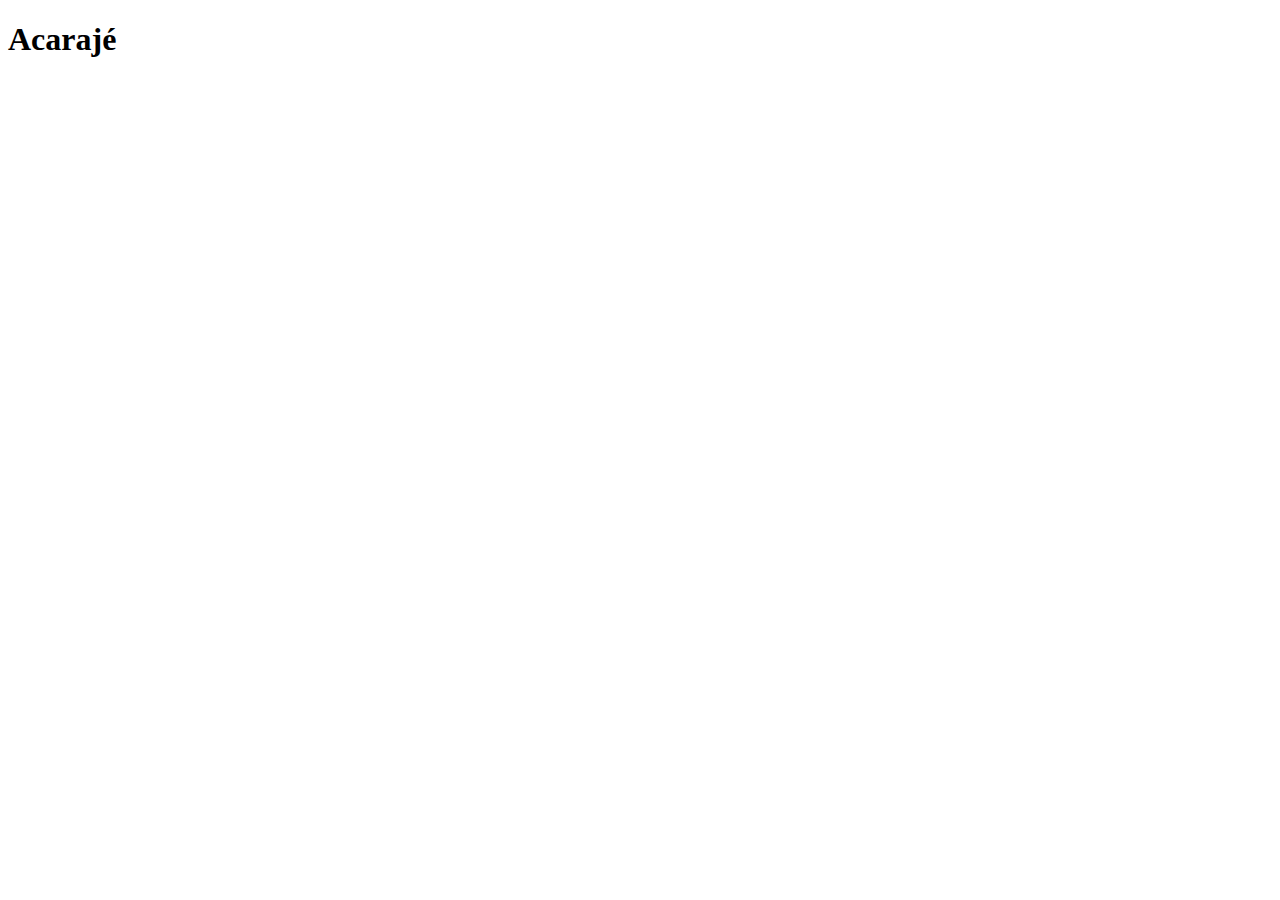
==== recipes/acaraje.html @ f3d73947 "i have added some recipes already and linked them to the index html file" ====
<!DOCTYPE html>
<html lang="en">
<head>
    <meta charset="UTF-8">
    <meta http-equiv="X-UA-Compatible" content="IE=edge">
    <meta name="viewport" content="width=device-width, initial-scale=1.0">
    <title>Recipe Web-site</title>
</head>
<body>
    <h1>Acarajé</h1>
</body>
</html>
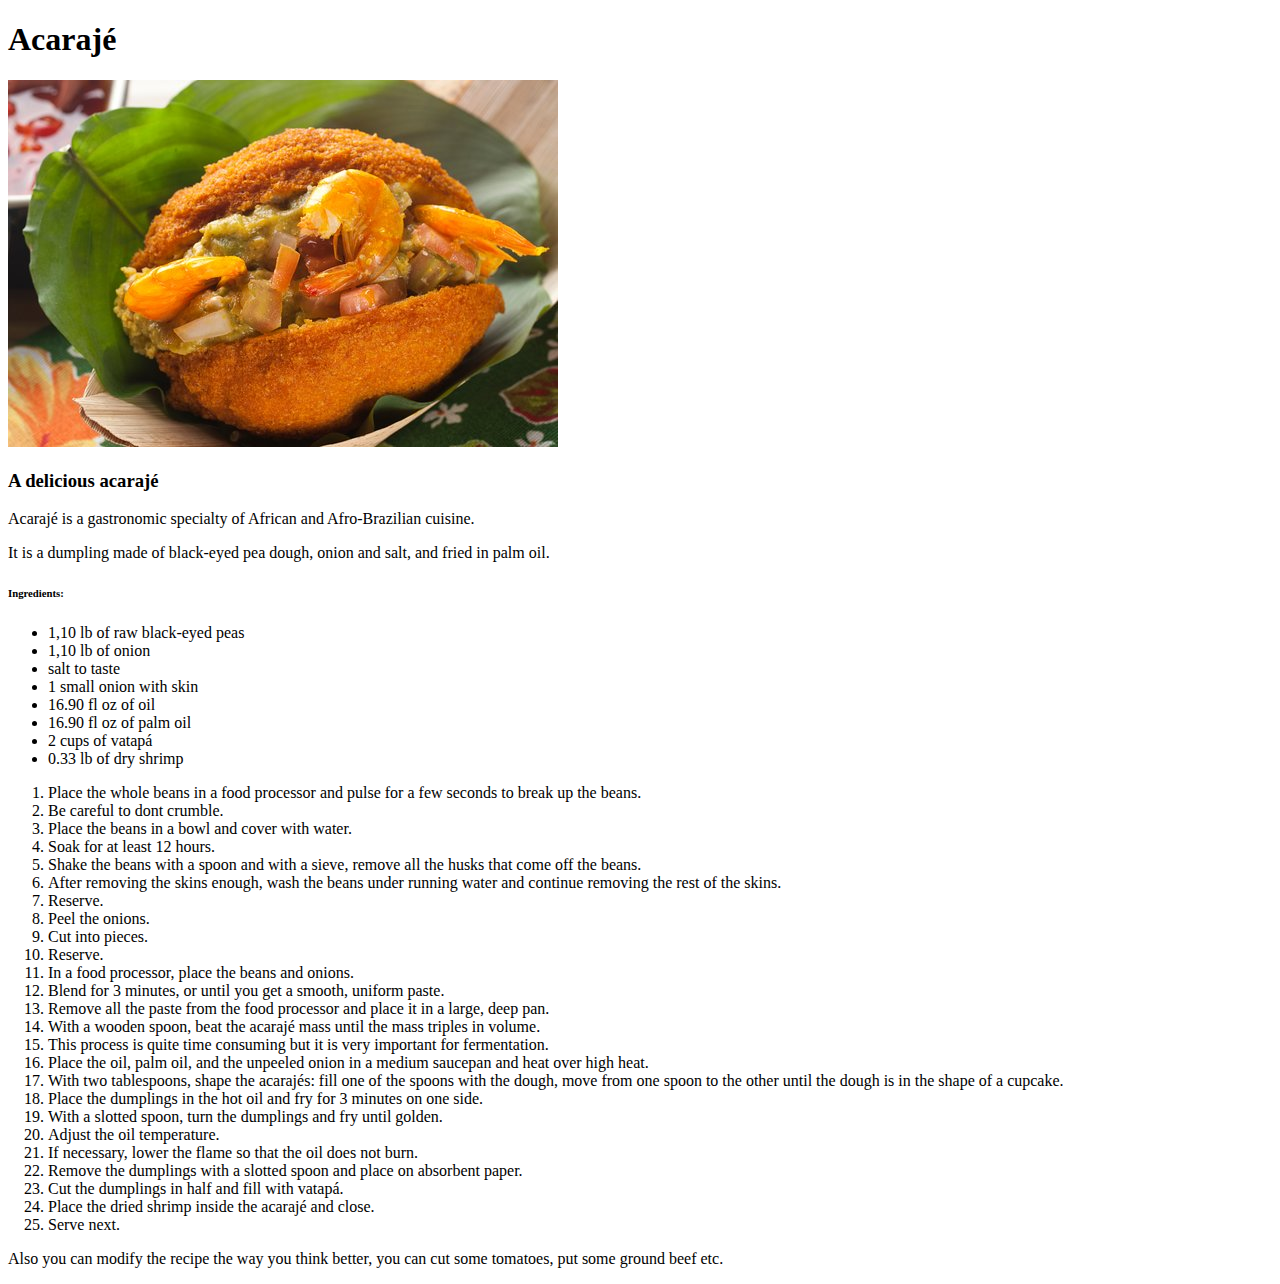
==== commit 14d49cdc: "I have finished the acarajé html file, added the images, that'sall" ====
--- a/recipes/acaraje.html
+++ b/recipes/acaraje.html
@@ -8,5 +8,55 @@
 </head>
 <body>
     <h1>Acarajé</h1>
+    
+    <img src="../img/acaraje.jpg" alt="An image of a acarajé">
+    
+    <h3>A delicious acarajé</h3>
+    
+    <p>Acarajé is a gastronomic specialty of African and Afro-Brazilian cuisine.</p>
+    <p>It is a dumpling made of black-eyed pea dough, onion and salt, and fried in palm oil.</p>
+    
+    <h6>Ingredients:</h6>
+    
+    <ul>
+        <li>1,10 lb of raw black-eyed peas</li>
+        <li>1,10 lb of onion</li>
+        <li>salt to taste</li>
+        <li>1 small onion with skin</li>
+        <li>16.90 fl oz of oil</li>
+        <li>16.90 fl oz of palm oil</li>
+        <li>2 cups of vatapá</li>
+        <li>0.33 lb of dry shrimp</li>
+    </ul>
+
+    <ol>
+        <li>Place the whole beans in a food processor and pulse for a few seconds to break up the beans.</li>
+        <li>Be careful to dont crumble.</li>
+        <li>Place the beans in a bowl and cover with water.</li>
+        <li>Soak for at least 12 hours.</li>
+        <li>Shake the beans with a spoon and with a sieve, remove all the husks that come off the beans.</li>
+        <li>After removing the skins enough, wash the beans under running water and continue removing the rest of the skins.</li>
+        <li>Reserve.</li>
+        <li>Peel the onions.</li>
+        <li>Cut into pieces.</li>
+        <li>Reserve.</li>
+        <li>In a food processor, place the beans and onions.</li>
+        <li>Blend for 3 minutes, or until you get a smooth, uniform paste.</li>
+        <li>Remove all the paste from the food processor and place it in a large, deep pan.</li>
+        <li>With a wooden spoon, beat the acarajé mass until the mass triples in volume.</li>
+        <li>This process is quite time consuming but it is very important for fermentation.</li>
+        <li>Place the oil, palm oil, and the unpeeled onion in a medium saucepan and heat over high heat.</li>
+        <li>With two tablespoons, shape the acarajés: fill one of the spoons with the dough, move from one spoon to the other until the dough is in the shape of a cupcake.</li>
+        <li>Place the dumplings in the hot oil and fry for 3 minutes on one side.</li>
+        <li>With a slotted spoon, turn the dumplings and fry until golden.</li>
+        <li>Adjust the oil temperature.</li>
+        <li>If necessary, lower the flame so that the oil does not burn.</li>
+        <li>Remove the dumplings with a slotted spoon and place on absorbent paper.</li>
+        <li>Cut the dumplings in half and fill with vatapá.</li>
+        <li>Place the dried shrimp inside the acarajé and close.</li>
+        <li>Serve next.</li>
+    </ol>
+
+    <p>Also you can modify the recipe the way you think better, you can cut some tomatoes, put some ground beef etc.</p>
 </body>
-</html>+</html>
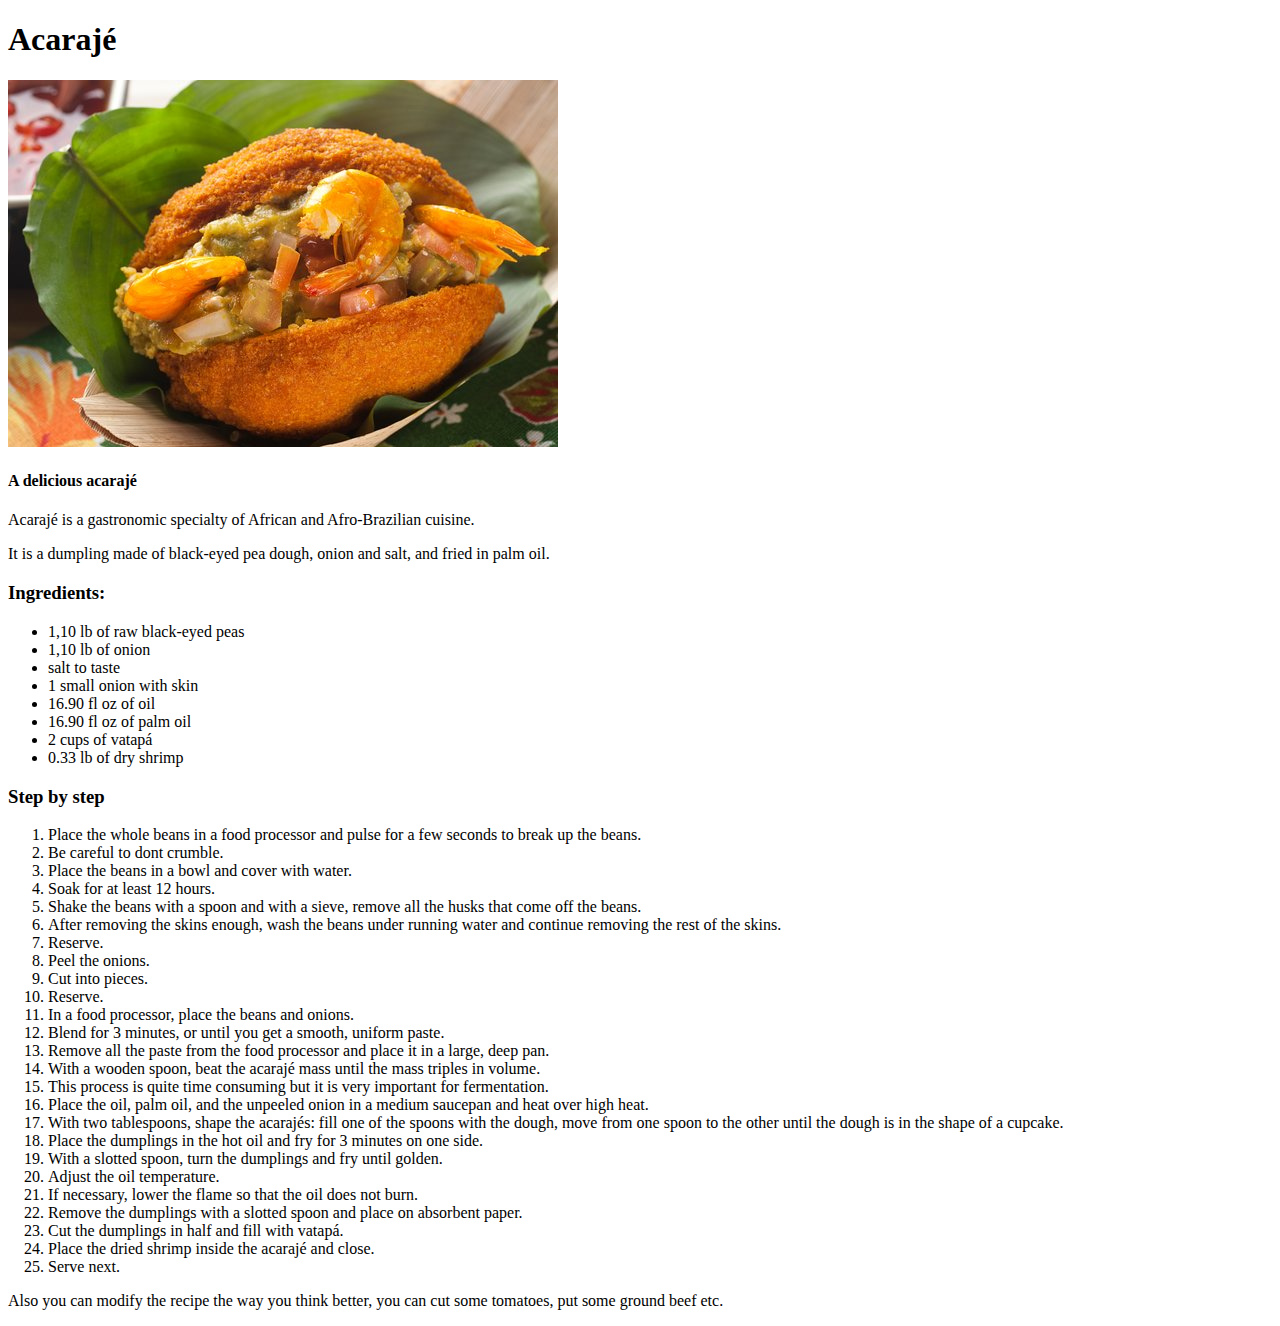
==== commit 261c14ad: "i have done the couscous html file and i have made some changeson the acaraje html file" ====
--- a/recipes/acaraje.html
+++ b/recipes/acaraje.html
@@ -11,12 +11,12 @@
     
     <img src="../img/acaraje.jpg" alt="An image of a acarajé">
     
-    <h3>A delicious acarajé</h3>
+    <h4>A delicious acarajé</h4>
     
     <p>Acarajé is a gastronomic specialty of African and Afro-Brazilian cuisine.</p>
     <p>It is a dumpling made of black-eyed pea dough, onion and salt, and fried in palm oil.</p>
     
-    <h6>Ingredients:</h6>
+    <h3>Ingredients:</h3>
     
     <ul>
         <li>1,10 lb of raw black-eyed peas</li>
@@ -28,6 +28,8 @@
         <li>2 cups of vatapá</li>
         <li>0.33 lb of dry shrimp</li>
     </ul>
+
+    <h3>Step by step</h3>
 
     <ol>
         <li>Place the whole beans in a food processor and pulse for a few seconds to break up the beans.</li>
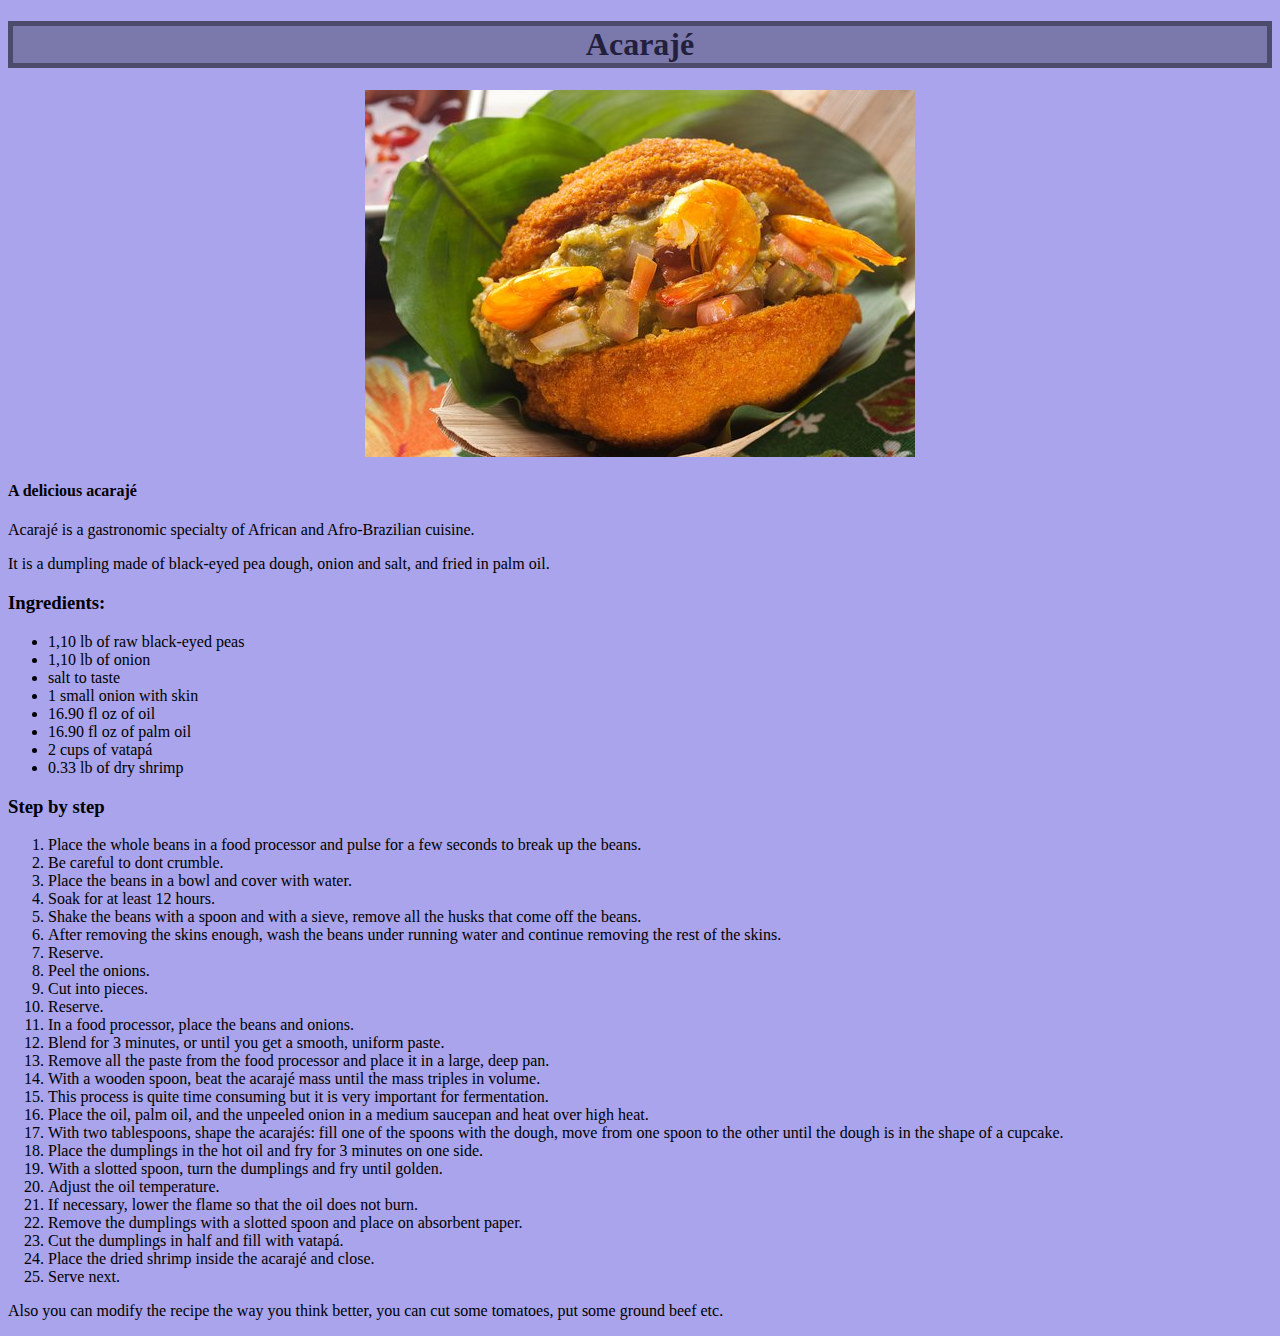
==== commit 81ce9991: "im currently doing the acaraje css file" ====
--- a/recipes/acaraje.html
+++ b/recipes/acaraje.html
@@ -4,21 +4,24 @@
     <meta charset="UTF-8">
     <meta http-equiv="X-UA-Compatible" content="IE=edge">
     <meta name="viewport" content="width=device-width, initial-scale=1.0">
+    <link rel="stylesheet" href="../recipes_css/acaraje.css">
     <title>Recipe Web-site</title>
 </head>
 <body>
-    <h1>Acarajé</h1>
+    <h1 class="acaraje-title">Acarajé</h1>
     
+    <div class="acaraje-img">
     <img src="../img/acaraje.jpg" alt="An image of a acarajé">
-    
-    <h4>A delicious acarajé</h4>
+    </div>
+
+    <h4 class="acaraje-desc">A delicious acarajé</h4>
     
     <p>Acarajé is a gastronomic specialty of African and Afro-Brazilian cuisine.</p>
     <p>It is a dumpling made of black-eyed pea dough, onion and salt, and fried in palm oil.</p>
     
-    <h3>Ingredients:</h3>
+    <h3 class="acaraje-ingredients">Ingredients:</h3>
     
-    <ul>
+    <ul class="acaraje-dots">
         <li>1,10 lb of raw black-eyed peas</li>
         <li>1,10 lb of onion</li>
         <li>salt to taste</li>
@@ -59,6 +62,6 @@
         <li>Serve next.</li>
     </ol>
 
-    <p>Also you can modify the recipe the way you think better, you can cut some tomatoes, put some ground beef etc.</p>
+    <p id="end">Also you can modify the recipe the way you think better, you can cut some tomatoes, put some ground beef etc.</p>
 </body>
 </html>
--- a/recipes_css/acaraje.css
+++ b/recipes_css/acaraje.css
@@ -0,0 +1,23 @@
+* {
+    box-sizing: border-box;
+}
+
+body {
+    background-color: #A9A4EB;
+}
+
+.acaraje-title {
+    border: 5px solid #4D4B6B;
+    text-align: center;
+    background-color: #7B78AB;
+    color: #22203b;
+}
+
+.acaraje-img {
+    text-align: center;
+}
+
+.acaraje-img img {
+    width: 200;
+    height: auto;
+}
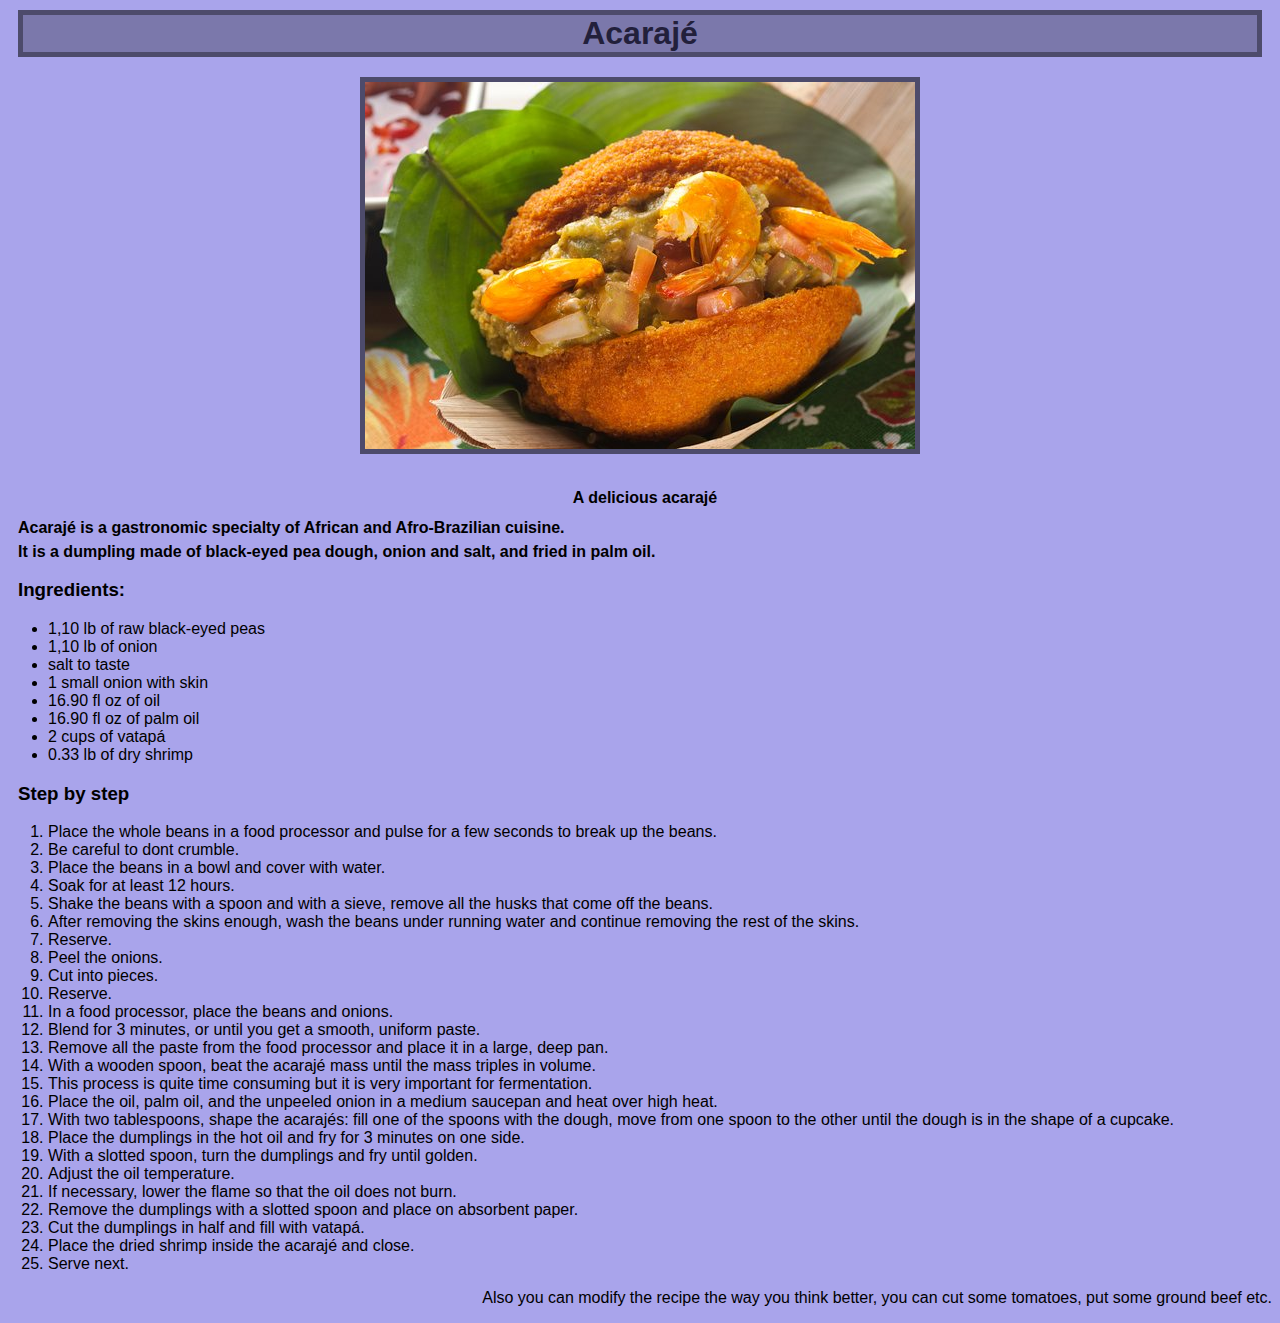
==== commit 566c77de: "i have finished the acaraje css file for now" ====
--- a/recipes/acaraje.html
+++ b/recipes/acaraje.html
@@ -16,9 +16,11 @@
 
     <h4 class="acaraje-desc">A delicious acarajé</h4>
     
-    <p>Acarajé is a gastronomic specialty of African and Afro-Brazilian cuisine.</p>
-    <p>It is a dumpling made of black-eyed pea dough, onion and salt, and fried in palm oil.</p>
-    
+    <div class="acaraje-paragraphs">
+        <p class="pfrst">Acarajé is a gastronomic specialty of African and Afro-Brazilian cuisine.</p>
+        <p class="pscnd">It is a dumpling made of black-eyed pea dough, onion and salt, and fried in palm oil.</p>
+    </div>
+
     <h3 class="acaraje-ingredients">Ingredients:</h3>
     
     <ul class="acaraje-dots">
@@ -32,7 +34,7 @@
         <li>0.33 lb of dry shrimp</li>
     </ul>
 
-    <h3>Step by step</h3>
+    <h3 class="acaraje-steps">Step by step</h3>
 
     <ol>
         <li>Place the whole beans in a food processor and pulse for a few seconds to break up the beans.</li>
--- a/recipes_css/acaraje.css
+++ b/recipes_css/acaraje.css
@@ -1,5 +1,6 @@
 * {
     box-sizing: border-box;
+    font-family: Arial, Helvetica, sans-serif;
 }
 
 body {
@@ -11,6 +12,7 @@
     text-align: center;
     background-color: #7B78AB;
     color: #22203b;
+    margin: 10px;
 }
 
 .acaraje-img {
@@ -18,6 +20,35 @@
 }
 
 .acaraje-img img {
+    border: 5px solid #4D4B6B;
+    margin: 10px;
     width: 200;
     height: auto;
 }
+
+.acaraje-desc {
+    margin-left: 10px;
+    text-align: center;
+}
+
+.acaraje-paragraphs {
+    margin-left: 10px;
+    font-weight: bold;
+}
+
+.pfrst {
+    margin-top: -10px;
+    margin-bottom: -10px;
+}
+
+.acaraje-ingredients {
+    margin-left: 10px;
+}
+
+.acaraje-steps {
+    margin-left: 10px;
+}
+
+#end {
+    text-align: right;
+}
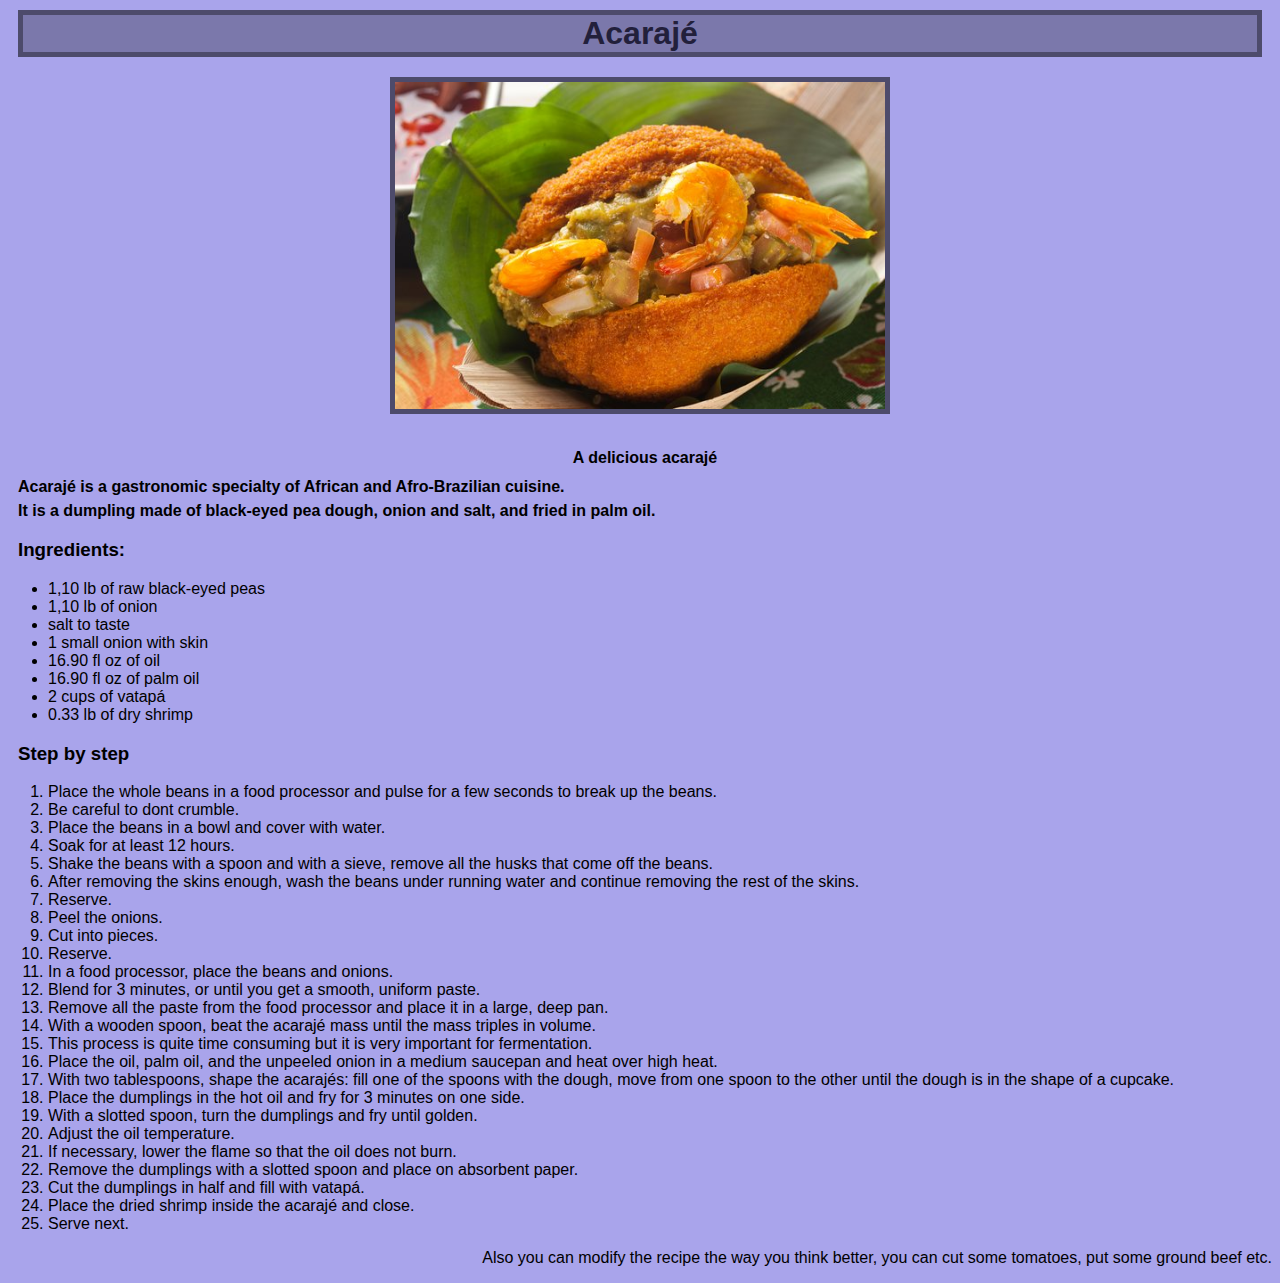
==== commit 0ae3a5a1: "i put the new css" ====
--- a/recipes/acaraje.html
+++ b/recipes/acaraje.html
@@ -8,20 +8,20 @@
     <title>Recipe Web-site</title>
 </head>
 <body>
-    <h1 class="acaraje-title">Acarajé</h1>
+    <h1 class="title">Acarajé</h1>
     
-    <div class="acaraje-img">
+    <div class="image">
     <img src="../img/acaraje.jpg" alt="An image of a acarajé">
     </div>
 
-    <h4 class="acaraje-desc">A delicious acarajé</h4>
+    <h4 class="desc">A delicious acarajé</h4>
     
-    <div class="acaraje-paragraphs">
+    <div class="paragraphs">
         <p class="pfrst">Acarajé is a gastronomic specialty of African and Afro-Brazilian cuisine.</p>
         <p class="pscnd">It is a dumpling made of black-eyed pea dough, onion and salt, and fried in palm oil.</p>
     </div>
 
-    <h3 class="acaraje-ingredients">Ingredients:</h3>
+    <h3 class="ingredients">Ingredients:</h3>
     
     <ul class="acaraje-dots">
         <li>1,10 lb of raw black-eyed peas</li>
@@ -34,7 +34,7 @@
         <li>0.33 lb of dry shrimp</li>
     </ul>
 
-    <h3 class="acaraje-steps">Step by step</h3>
+    <h3 class="steps">Step by step</h3>
 
     <ol>
         <li>Place the whole beans in a food processor and pulse for a few seconds to break up the beans.</li>
--- a/recipes_css/acaraje.css
+++ b/recipes_css/acaraje.css
@@ -7,7 +7,7 @@
     background-color: #A9A4EB;
 }
 
-.acaraje-title {
+.title {
     border: 5px solid #4D4B6B;
     text-align: center;
     background-color: #7B78AB;
@@ -15,23 +15,23 @@
     margin: 10px;
 }
 
-.acaraje-img {
+.image {
     text-align: center;
 }
 
-.acaraje-img img {
+.image img {
     border: 5px solid #4D4B6B;
     margin: 10px;
-    width: 200;
+    width: 500px;
     height: auto;
 }
 
-.acaraje-desc {
+.desc {
     margin-left: 10px;
     text-align: center;
 }
 
-.acaraje-paragraphs {
+.paragraphs {
     margin-left: 10px;
     font-weight: bold;
 }
@@ -41,11 +41,11 @@
     margin-bottom: -10px;
 }
 
-.acaraje-ingredients {
+.ingredients {
     margin-left: 10px;
 }
 
-.acaraje-steps {
+.steps {
     margin-left: 10px;
 }
 
